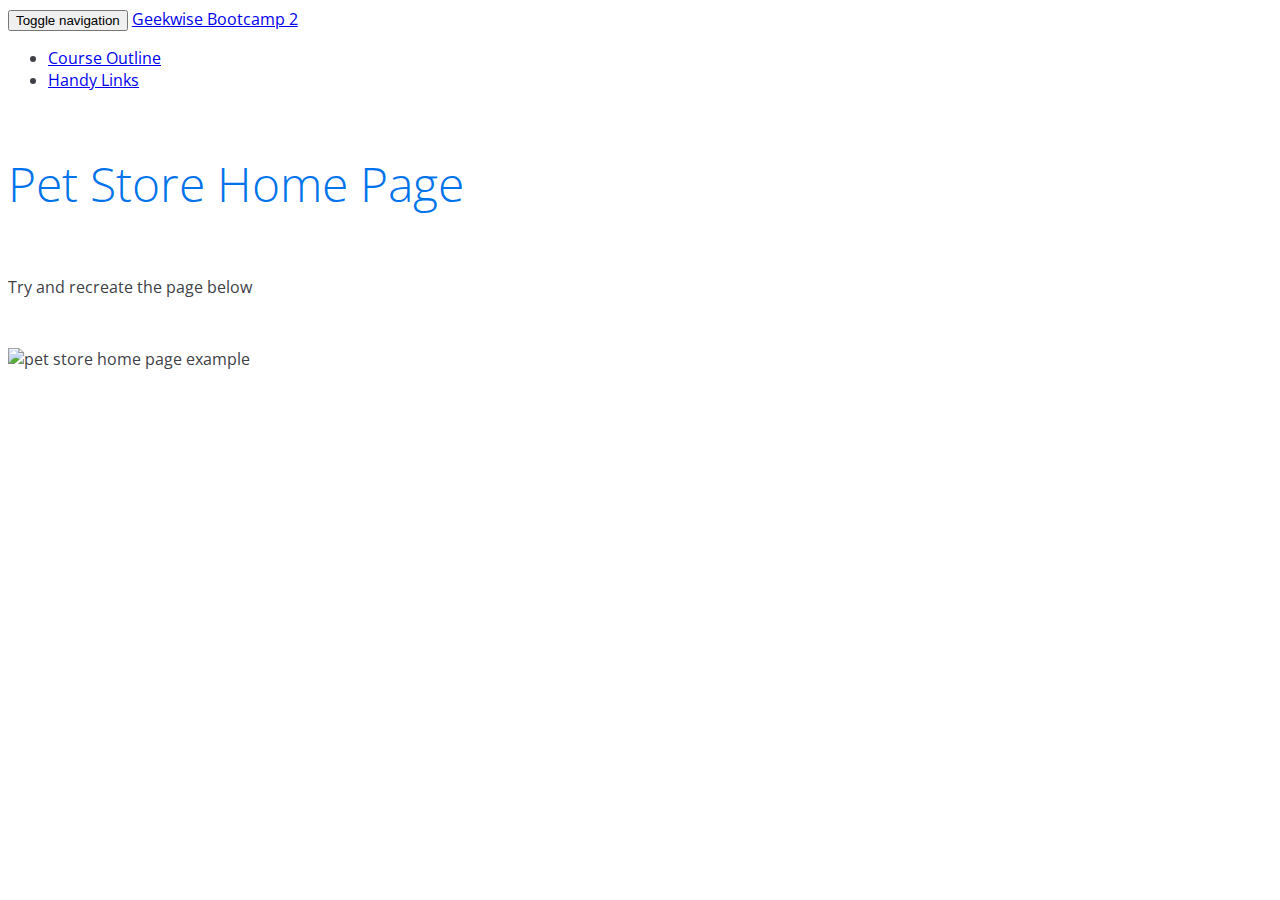
==== index.html @ 40b4b07c "done?" ====
<html lang="en">
<head>
    <meta charset="UTF-8">
    <meta name="viewport" content="width=device-width, initial-scale=1.0" />
    <title>Pet Store Home</title>
    <link rel="stylesheet" href="css/bootstrap.min.css">
    <link rel="stylesheet" href="css/reset.css">
    <link rel="stylesheet" href="css/prism.css">
    <link rel="stylesheet" href="css/styles.css">

</head>
<body class="theme" style="margin-bottom:0px;">
  <nav class="navbar navbar-default">
    <div class="container-fluid">
      <!-- Brand and toggle get grouped for better mobile display -->
      <div class="navbar-header">
        <button type="button" class="navbar-toggle collapsed" data-toggle="collapse" data-target="#bootcamp-navbar" aria-expanded="false">
          <span class="sr-only">Toggle navigation</span>
          <span class="icon-bar"></span>
          <span class="icon-bar"></span>
          <span class="icon-bar"></span>
        </button>
        <a class="navbar-brand" href="https://geekwiseb2.github.io">Geekwise Bootcamp 2</a>
      </div>

  		<!-- Collect the nav links, forms, and other content for toggling -->
      <div class="collapse navbar-collapse" id="bootcamp-navbar">
        <ul class="nav navbar-nav navbar-right">
          <li><a href="index.html">Course Outline</a></li>
          <li><a href="links.html">Handy Links</a></li>
          <!-- <li class="dropdown">
            <a href="#" class="dropdown-toggle" data-toggle="dropdown" role="button" aria-haspopup="true" aria-expanded="false">Lessons <span class="caret"></span></a>
            <ul class="dropdown-menu">
              <li><a href="#">Day 1</a></li>
              <li><a href="#">Day 2</a></li>
              <li><a href="#">Day 3</a></li>
              <li><a href="#">Day 4</a></li>
              <li><a href="#">Day 5</a></li>
              <li><a href="#">Day 6</a></li>
              <li><a href="#">Day 7</a></li>
              <li><a href="#">Day 8</a></li>
              <li><a href="#">Day 9</a></li>
              <li><a href="#">Day 10</a></li>
              <li><a href="#">Day 11</a></li>
              <li role="separator" class="divider"></li>
              <li><a href="#">Final Project</a></li>
            </ul>
          </li> -->
        </ul>
      </div>  <!-- /.navbar-collapse -->
    </div>   <!-- /.container-fluid -->
  </nav>
  <div class="container-fluid content">
    <div class="row">
      <div class="col-md-12">
        <h1 class="text-center hdr">Pet Store Home Page</h1>
        <p class="text-center">Try and recreate the page below</p>
      </div>
    </div>
    <div class="row">
      <div class="col-md-12" style="padding:0px;">
        <img class="img-responsive" src="http://geekwiseb2.github.io/img/pet-store-home.png" alt="pet store home page example">
      </div>
    </div>
  </div>

  <!-- start of javascript -->
  <script src="https://ajax.googleapis.com/ajax/libs/jquery/1.11.3/jquery.min.js"></script>
  <script type="text/javascript" src="js/bootstrap.min.js"></script>
  <script type="text/javascript" src="js/prism.js"></script>
</body>
</html>
---- css/prism.css ----
/* http://prismjs.com/download.html?themes=prism-okaidia&languages=markup+css+clike+javascript */
/**
 * okaidia theme for JavaScript, CSS and HTML
 * Loosely based on Monokai textmate theme by http://www.monokai.nl/
 * @author ocodia
 */

code[class*="language-"],
pre[class*="language-"] {
	color: #f8f8f2;
	text-shadow: 0 1px rgba(0,0,0,0.3);
	font-family: Consolas, Monaco, 'Andale Mono', monospace;
	direction: ltr;
	text-align: left;
	white-space: pre;
	word-spacing: normal;
	word-break: normal;

	-moz-tab-size: 4;
	-o-tab-size: 4;
	tab-size: 4;

	-webkit-hyphens: none;
	-moz-hyphens: none;
	-ms-hyphens: none;
	hyphens: none;
}

/* Code blocks */
pre[class*="language-"] {
	padding: 1em;
	margin: .5em 0;
	overflow: auto;
	border-radius: 0.3em;
}

:not(pre) > code[class*="language-"],
pre[class*="language-"] {
	background: #272822;
}

/* Inline code */
:not(pre) > code[class*="language-"] {
	padding: .1em;
	border-radius: .3em;
}

.token.comment,
.token.prolog,
.token.doctype,
.token.cdata {
	color: slategray;
}

.token.punctuation {
	color: #f8f8f2;
}

.namespace {
	opacity: .7;
}

.token.property,
.token.tag,
.token.constant,
.token.symbol {
	color: #f92672;
}

.token.boolean,
.token.number{
	color: #ae81ff;
}

.token.selector,
.token.attr-name,
.token.string,
.token.builtin {
	color: #a6e22e;
}


.token.operator,
.token.entity,
.token.url,
.language-css .token.string,
.style .token.string,
.token.variable {
	color: #f8f8f2;
}

.token.atrule,
.token.attr-value
{
	color: #e6db74;
}


.token.keyword{
color: #66d9ef;
}

.token.regex,
.token.important {
	color: #fd971f;
}

.token.important {
	font-weight: bold;
}

.token.entity {
	cursor: help;
}
---- css/styles.css ----
/*----- fonts -----*/
@import url(https://fonts.googleapis.com/css?family=Open+Sans:400,400italic,300italic,300,600,700);

/*----- end of fonts -----*/

body {
  font-family: 'Open Sans', sans-serif;
  color: #3e3f47;
  margin-bottom: 100px;
}
body strong {
  font-weight: 800;
}
body .point {
  font-size: 1.8em;
  font-weight: 100;
  margin-bottom: 15px;
  line-height: 1.2;
}
body .point pre {
  padding-top: 0;
  padding-bottom: 0;
}
body .point pre code {
  font-size: .75em;
}
body .point h4 {
  color: #0073ea;
  margin-bottom: 20px;
}
body .point .exampleLeadin {
  font-weight: 300;
  margin-bottom: 15px;
  color: #0073ea;
  margin-top: 40px;
}
body .point .excercise {
  font-size: .8em;
  border: 2px dashed #f8af3d;
  padding: 20px;
  margin-top: 20px;
  margin-bottom: 20px;
}
body .point .sidenote {
  color: #0073ea;
  font-size: .6em;
  padding: 20px;
  border: 1px solid #1e8dff;
  background-color: #eaf4ff;
}
body .point ol.list,
body .point ul.list {
  list-style-type: disc;
  margin-left: 50px;
  font-size: .8em;
  margin-top: 30px;
  margin-bottom: 30px;
}
body .point ol.list li,
body .point ul.list li {
  padding-top: 5px;
  padding-bottom: 5px;
}
body .point ol.list {
  list-style-type: decimal;
}
body.theme h1 {
  color: #0073ea;
  font-size: 2em;
  font-weight: 300;
}
body.theme h1.hdr {
  font-size: 3em;
  margin-bottom: 60px;
  margin-top: 60px;
}
body.theme h2 {
  color: #ff0084;
  font-size: 1.8em;
  font-weight: 400;
}
body.theme .content .row {
  margin-bottom: 50px;
}
body.theme.day .concepts {
  font-size: 1.8em;
  font-weight: 100;
}
body.theme.day .concepts ul li {
  margin-bottom: 10px;
}
body.theme.day h3 {
  font-size: 2em;
  color: #0073ea;
  margin-bottom: 30px;
  margin-top: 50px;
}
body.theme.day .refresh {
  margin-top: 20px;
  margin-bottom: 30px;
  font-size: 1.2em;
  background-color: #f2f2f2;
  padding: 10px;
  border: 2px dashed #bfbfbf;
  border-radius: 5px;
  color: #999999;
}
body.theme.home {
  font-weight: 100;
}
body.theme.home .dates {
  font-size: 1.8em;
  margin-bottom: 40px;
}
body.theme.home .location {
  font-size: 1.8em;
}
body.links {
  font-weight: 100;
}
body.links nav {
	font-weight: 400;
}
body.links .link-list ul {
  font-size: 1.7em;
}
body.links .link-list ul li {
  margin-bottom: 30px;
}
body.links .link-list ul li a {
  color: #0073ea;
  display: block;
  margin-top: 5px;
}
body.links .link-list ul li a:hover {
  color: #ff0084;
}
body pre code.smallText {
  font-size: .75em;
}
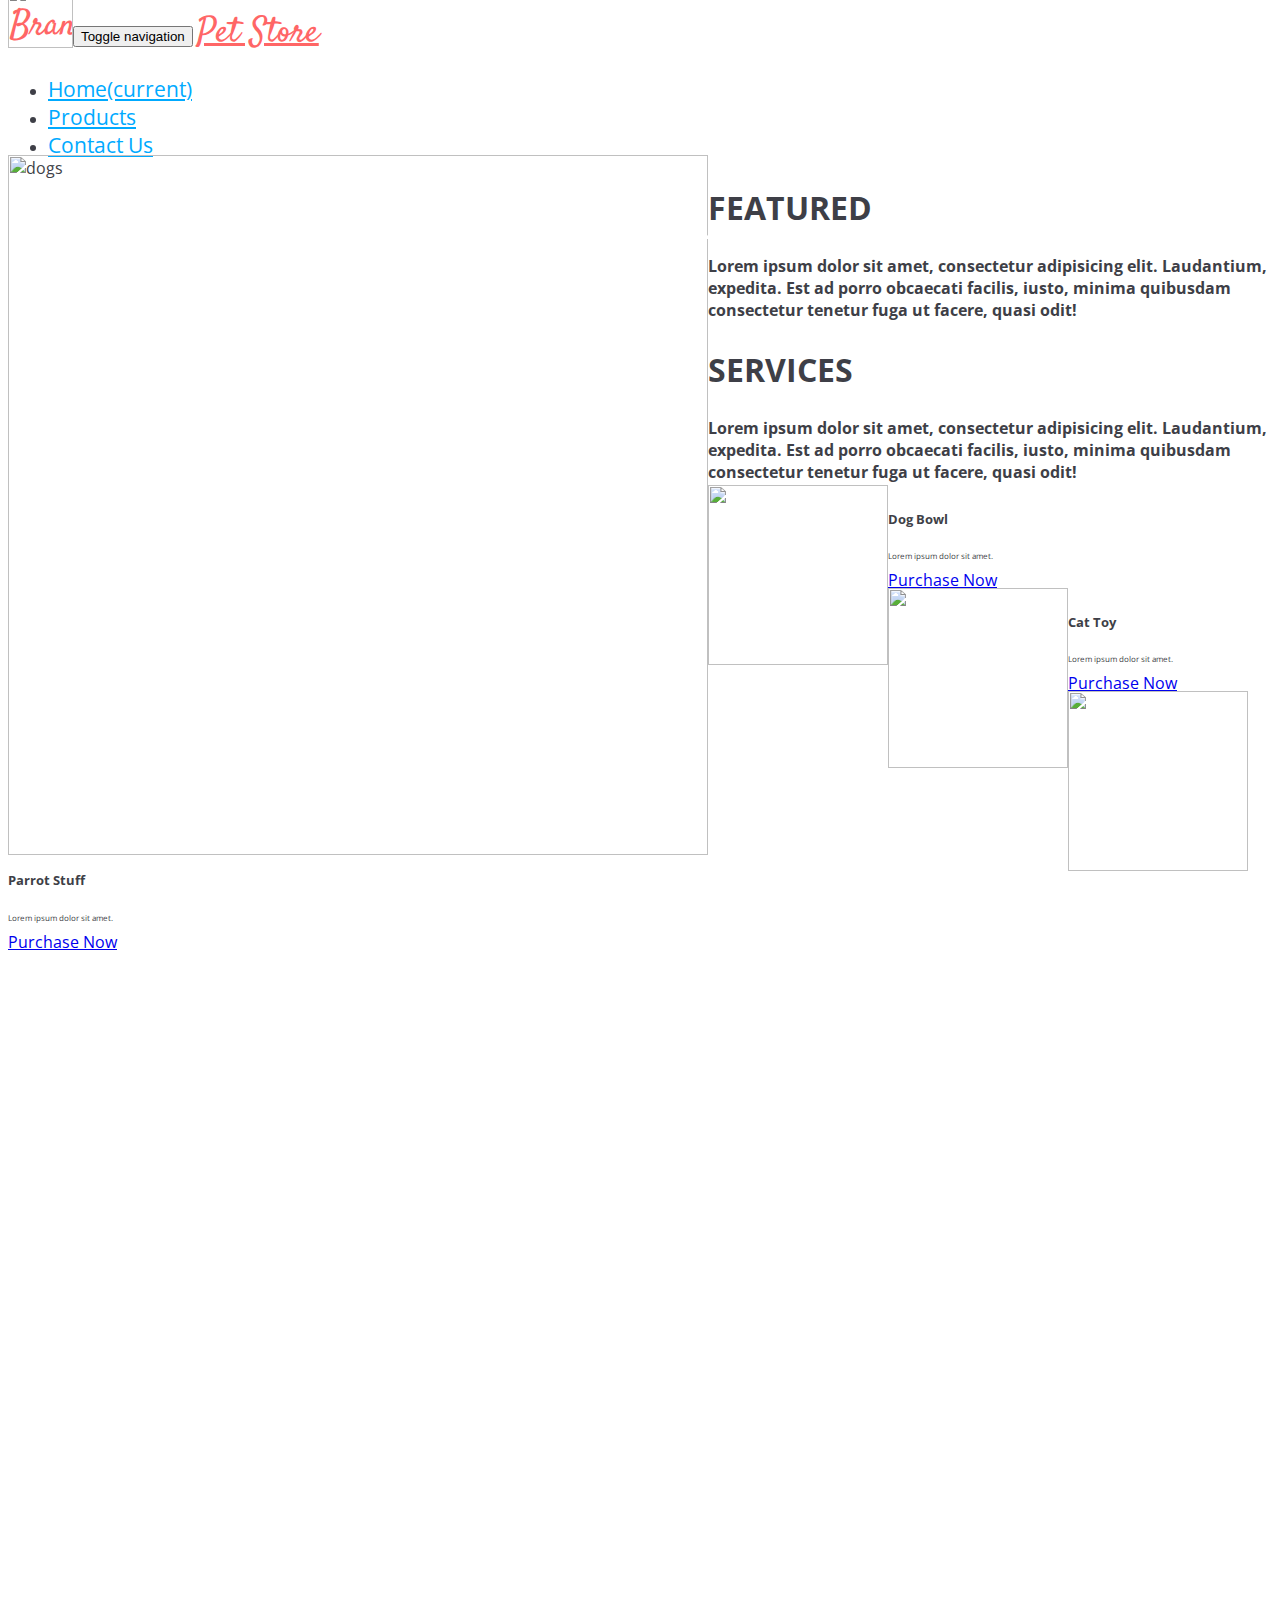
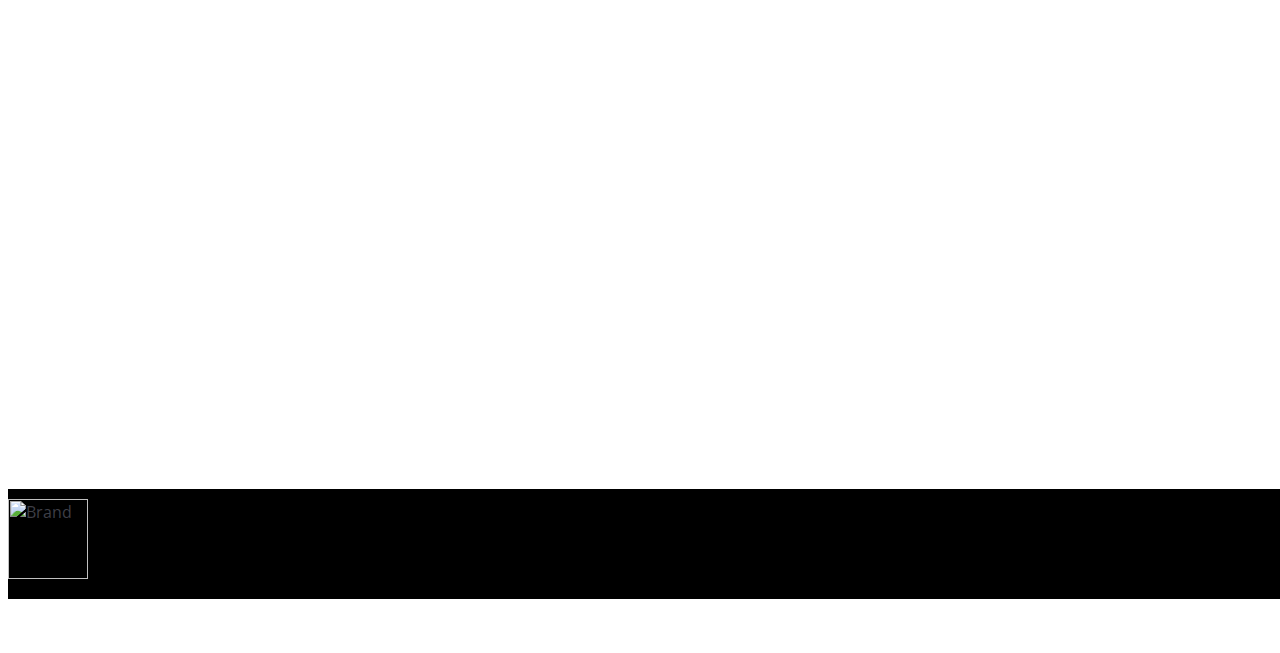
==== commit cc723461: "contact" ====
--- a/index.html
+++ b/index.html
@@ -7,62 +7,109 @@
     <link rel="stylesheet" href="css/reset.css">
     <link rel="stylesheet" href="css/prism.css">
     <link rel="stylesheet" href="css/styles.css">
+    <link rel="stylesheet" href="css/font-awesome.min.css" type="text/css" />
+    <link href='https://fonts.googleapis.com/css?family=Satisfy' rel='stylesheet' type='text/css'>
+</head>
 
-</head>
-<body class="theme" style="margin-bottom:0px;">
-  <nav class="navbar navbar-default">
-    <div class="container-fluid">
-      <!-- Brand and toggle get grouped for better mobile display -->
-      <div class="navbar-header">
-        <button type="button" class="navbar-toggle collapsed" data-toggle="collapse" data-target="#bootcamp-navbar" aria-expanded="false">
-          <span class="sr-only">Toggle navigation</span>
-          <span class="icon-bar"></span>
-          <span class="icon-bar"></span>
-          <span class="icon-bar"></span>
-        </button>
-        <a class="navbar-brand" href="https://geekwiseb2.github.io">Geekwise Bootcamp 2</a>
+      <!-- Static navbar -->
+      <nav class="navbar navbar-default">
+        <div class="container-fluid">
+          <div class="navbar-header">
+            <button type="button" class="navbar-toggle collapsed" data-toggle="collapse" data-target="#navbar" aria-expanded="false" aria-controls="navbar">
+              <span class="sr-only">Toggle navigation</span>
+              <span class="icon-bar"></span>
+              <span class="icon-bar"></span>
+              <span class="icon-bar"></span>
+            </button>
+            <a style="color:#f66;" class="navbar-brand" href="#">Pet Store
+               <img div class="img-responsive" alt="Brand" src="img/petstore_logo.png">
+            </a>
+
+          </div>
+          <div id="navbar" class="navbar-collapse collapse">
+
+            <ul class="nav navbar-nav navbar-right">
+              <li class="active"><a style="color:#0af; font-size:1.3em;"
+                class="home" href="#">Home<span class="sr-only">(current)</span></a></li>
+              <li><a style="color:#0af; font-size:1.3em;" class="products" href="#">Products</a></li>
+              <li><a style="color:#0af; font-size:1.3em;"
+                class="contact" href="#">Contact Us</a></li>
+            </ul>
+          </div><!--/.nav-collapse -->
+
+      </nav>
+
+      <!-- Main component for a primary marketing message or call to action -->
+      <div class="container-overflow-wrap">
+
+          <img div class="banner" alt="dogs" src="img/hero.jpg">
+          <h1>THE PRODUCTS THEY LOVE. THE PRICES YOU LIKE.</h1>
       </div>
-
-  		<!-- Collect the nav links, forms, and other content for toggling -->
-      <div class="collapse navbar-collapse" id="bootcamp-navbar">
-        <ul class="nav navbar-nav navbar-right">
-          <li><a href="index.html">Course Outline</a></li>
-          <li><a href="links.html">Handy Links</a></li>
-          <!-- <li class="dropdown">
-            <a href="#" class="dropdown-toggle" data-toggle="dropdown" role="button" aria-haspopup="true" aria-expanded="false">Lessons <span class="caret"></span></a>
-            <ul class="dropdown-menu">
-              <li><a href="#">Day 1</a></li>
-              <li><a href="#">Day 2</a></li>
-              <li><a href="#">Day 3</a></li>
-              <li><a href="#">Day 4</a></li>
-              <li><a href="#">Day 5</a></li>
-              <li><a href="#">Day 6</a></li>
-              <li><a href="#">Day 7</a></li>
-              <li><a href="#">Day 8</a></li>
-              <li><a href="#">Day 9</a></li>
-              <li><a href="#">Day 10</a></li>
-              <li><a href="#">Day 11</a></li>
-              <li role="separator" class="divider"></li>
-              <li><a href="#">Final Project</a></li>
-            </ul>
-          </li> -->
-        </ul>
-      </div>  <!-- /.navbar-collapse -->
-    </div>   <!-- /.container-fluid -->
-  </nav>
-  <div class="container-fluid content">
-    <div class="row">
+      <div class="col-md-8 m-b-lg">
+      <h2>FEATURED<h2>
+        <p>Lorem ipsum dolor sit amet, consectetur adipisicing elit. Laudantium, expedita. Est ad porro obcaecati facilis, iusto, minima quibusdam consectetur tenetur fuga ut facere, quasi odit!
+        </p>
+      </div>
+      <div class="col-md-4 m-b-lg">
+      <h2>SERVICES<h2>
+        <p>Lorem ipsum dolor sit amet, consectetur adipisicing elit. Laudantium, expedita. Est ad porro obcaecati facilis, iusto, minima quibusdam consectetur tenetur fuga ut facere, quasi odit!
+        </p>
+      </div>
       <div class="col-md-12">
-        <h1 class="text-center hdr">Pet Store Home Page</h1>
-        <p class="text-center">Try and recreate the page below</p>
-      </div>
-    </div>
-    <div class="row">
-      <div class="col-md-12" style="padding:0px;">
-        <img class="img-responsive" src="http://geekwiseb2.github.io/img/pet-store-home.png" alt="pet store home page example">
+        <div class="col-md-9">
+      <div class="container">
+      <div class="row">
+        <div class="col-md-2 m-b-lg">
+          <div class="panel panel-default panel-profile m-b-0">
+            <div class="panel-heading" style="background-image: url(//cdn.shopify.com/s/files/1/0691/5403/t/114/assets/insta-2.jpg?7493361173481581354);"></div>
+            <div class="panel-body text-center">
+              <img style="height:180px;" class="img-responsive" src="img/product1.jpg">
+              <h5 class="panel-title">Dog Bowl</h5>
+              <p class="m-b">Lorem ipsum dolor sit amet.</p>
+              <a href="//github.com/fat" target="_blank" class="btn btn-primary-outline btn-sm m-b">
+                <span class="icon icon-add-user"></span> Purchase Now
+              </a>
+            </div>
+          </div>
+        </div>
+        <div class="col-md-2 m-b-lg">
+          <div class="panel panel-default panel-profile m-b-0">
+            <div class="panel-heading" style="background-image: url(//cdn.shopify.com/s/files/1/0691/5403/t/114/assets/insta-1.jpg?7493361173481581354);"></div>
+            <div class="panel-body text-center">
+              <img style="height:180px;" class="img-responsive" src="img/product2.jpg">
+              <h5 class="panel-title">Cat Toy</h5>
+              <p class="m-b">Lorem ipsum dolor sit amet.</p>
+              <a href="//github.com/mdo" target="_blank" class="btn btn-primary-outline btn-sm m-b">
+                <span class="icon icon-add-user"></span> Purchase Now
+              </a>
+            </div>
+          </div>
+        </div>
+        <div class="col-md-2 m-b-lg">
+          <div class="panel panel-default panel-profile m-b-0">
+            <div class="panel-heading" style="background-image: url(//cdn.shopify.com/s/files/1/0691/5403/t/114/assets/insta-3.jpg?7493361173481581354);"></div>
+            <div class="panel-body text-center">
+              <img style="height:180px;" class="img-responsive" src="img/product3.jpg">
+              <h5 class="panel-title">Parrot Stuff</h5>
+              <p class="m-b">Lorem ipsum dolor sit amet.</p>
+              <a href="//github.com/dhg" target="_blank" class="btn btn-primary-outline btn-sm m-b">
+                <span class="icon icon-add-user"></span> Purchase Now
+              </a>
+            </div>
+          </div>
+        </div>
       </div>
     </div>
   </div>
+</div>
+<footer>
+   <div class="container">
+     <img style="margin-top:10px; height:80px;" div class="img-responsive" alt="Brand" src="img/petstore_logo.png">
+   </div>
+ </footer>
+
+
+
 
   <!-- start of javascript -->
   <script src="https://ajax.googleapis.com/ajax/libs/jquery/1.11.3/jquery.min.js"></script>
--- a/css/styles.css
+++ b/css/styles.css
@@ -7,6 +7,8 @@
   font-family: 'Open Sans', sans-serif;
   color: #3e3f47;
   margin-bottom: 100px;
+  width:100%;
+
 }
 body strong {
   font-weight: 800;
@@ -138,3 +140,66 @@
 body pre code.smallText {
   font-size: .75em;
 }
+
+img.img-responsive {
+  height:65px;
+  float:left;
+  display:block;
+  margin-top:-25px;
+
+}
+
+a.navbar-brand {
+  font-family: 'Satisfy', cursive;
+  font-size: 2.2em;
+}
+
+div#navbar.navbar-collapse.collapse {
+  background-color: #fff;
+
+}
+
+img.banner {
+  height:700px;
+  float:left;
+  display:block;
+  margin-top:-20px;
+  position: relative;
+  overflow: visible;
+
+}
+
+h1 {
+  color: #fff;
+  font-size: 1.7em;
+  text-align:center;
+  position: absolute;
+  top: 200px;
+  left:0;
+  width: 100%;
+}
+h2 {
+  font-size:2em;
+}
+
+p {
+  font-size:.5em;
+  text-align:left;
+}
+html {
+  position: relative;
+  min-height: 100%;
+}
+body {
+  /* Margin bottom by footer height */
+  margin-bottom: 60px;
+}
+footer {
+  margin-top:1130px;
+  position: relative;
+  bottom: -6px;
+  width: 100%;
+
+  height: 110px;
+  background-color: #000;
+}
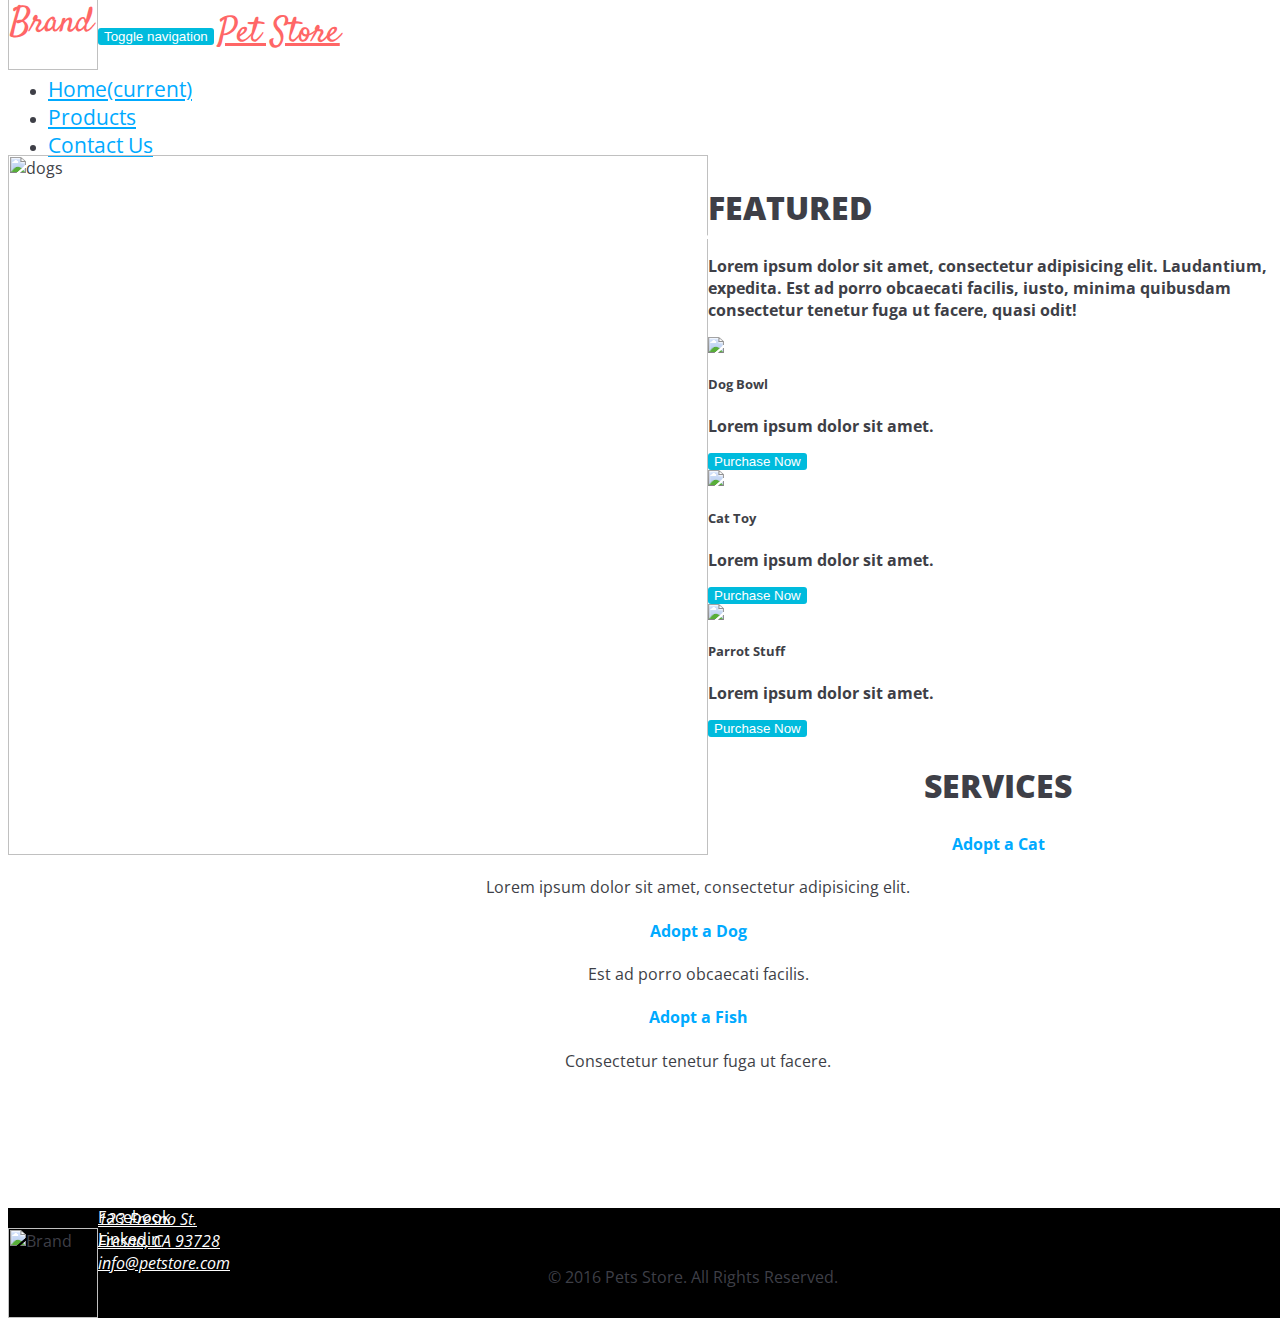
==== commit 043a0fd8: "day6hw" ====
--- a/index.html
+++ b/index.html
@@ -22,7 +22,7 @@
               <span class="icon-bar"></span>
             </button>
             <a style="color:#f66;" class="navbar-brand" href="#">Pet Store
-               <img div class="img-responsive" alt="Brand" src="img/petstore_logo.png">
+               <img alt="Brand" class="logo" src="img/petstore_logo.png">
             </a>
 
           </div>
@@ -45,68 +45,105 @@
           <img div class="banner" alt="dogs" src="img/hero.jpg">
           <h1>THE PRODUCTS THEY LOVE. THE PRICES YOU LIKE.</h1>
       </div>
+
+  <div style="padding-left:100px;" class="container">
+    <div class="row">
       <div class="col-md-8 m-b-lg">
-      <h2>FEATURED<h2>
-        <p>Lorem ipsum dolor sit amet, consectetur adipisicing elit. Laudantium, expedita. Est ad porro obcaecati facilis, iusto, minima quibusdam consectetur tenetur fuga ut facere, quasi odit!
-        </p>
-      </div>
-      <div class="col-md-4 m-b-lg">
-      <h2>SERVICES<h2>
-        <p>Lorem ipsum dolor sit amet, consectetur adipisicing elit. Laudantium, expedita. Est ad porro obcaecati facilis, iusto, minima quibusdam consectetur tenetur fuga ut facere, quasi odit!
-        </p>
-      </div>
-      <div class="col-md-12">
-        <div class="col-md-9">
-      <div class="container">
-      <div class="row">
-        <div class="col-md-2 m-b-lg">
-          <div class="panel panel-default panel-profile m-b-0">
-            <div class="panel-heading" style="background-image: url(//cdn.shopify.com/s/files/1/0691/5403/t/114/assets/insta-2.jpg?7493361173481581354);"></div>
-            <div class="panel-body text-center">
-              <img style="height:180px;" class="img-responsive" src="img/product1.jpg">
-              <h5 class="panel-title">Dog Bowl</h5>
-              <p class="m-b">Lorem ipsum dolor sit amet.</p>
-              <a href="//github.com/fat" target="_blank" class="btn btn-primary-outline btn-sm m-b">
-                <span class="icon icon-add-user"></span> Purchase Now
-              </a>
+      <h2><b>FEATURED</b></h2>
+        <h3 style="font-size; .7em;">Lorem ipsum dolor sit amet, consectetur adipisicing elit. Laudantium, expedita. Est ad porro obcaecati facilis, iusto, minima quibusdam consectetur tenetur fuga ut facere, quasi odit!
+        </h3>
+
+        <div class="row">
+          <div class="col-md-3 m-b-lg">
+            <div class="panel panel-default panel-profile m-b-0">
+              <div class="panel-heading"></div>
+              <div class="panel-body text-center">
+                <img class="img-responsive" src="img/product1.jpg">
+                <h5 class="panel-title">Dog Bowl</h5>
+                <h3 class="m-b">Lorem ipsum dolor sit amet.</h3>
+                <a href="//github.com/fat" target="_blank" class="btn btn-primary-outline btn-sm m-b">
+                  <button class="button">Purchase Now</button>
+                </a>
+              </div>
+            </div>
+          </div>
+          <div class="col-md-3 m-b-lg">
+            <div class="panel panel-default panel-profile m-b-0">
+              <div class="panel-heading"></div>
+              <div class="panel-body text-center">
+                <img class="img-responsive" src="img/product2.jpg">
+                <h5 class="panel-title">Cat Toy</h5>
+                <h3 class="m-b">Lorem ipsum dolor sit amet.</h3>
+                <a href="//github.com/mdo" target="_blank" class="btn btn-primary-outline btn-sm m-b">
+                  <button class="button">Purchase Now</button>
+                </a>
+              </div>
+            </div>
+          </div>
+          <div class="col-md-3 m-b-lg">
+            <div class="panel panel-default panel-profile m-b-0">
+              <div class="panel-heading"></div>
+              <div class="panel-body text-center">
+                <img class="img-responsive" src="img/product3.jpg">
+                <h5 class="panel-title">Parrot Stuff</h5>
+                <h3 class="m-b">Lorem ipsum dolor sit amet.</h3>
+                <a href="//github.com/dhg" target="_blank" class="btn btn-primary-outline btn-sm m-b">
+                  <button class="button">Purchase Now</button>
+                </a>
+              </div>
             </div>
           </div>
         </div>
-        <div class="col-md-2 m-b-lg">
-          <div class="panel panel-default panel-profile m-b-0">
-            <div class="panel-heading" style="background-image: url(//cdn.shopify.com/s/files/1/0691/5403/t/114/assets/insta-1.jpg?7493361173481581354);"></div>
-            <div class="panel-body text-center">
-              <img style="height:180px;" class="img-responsive" src="img/product2.jpg">
-              <h5 class="panel-title">Cat Toy</h5>
-              <p class="m-b">Lorem ipsum dolor sit amet.</p>
-              <a href="//github.com/mdo" target="_blank" class="btn btn-primary-outline btn-sm m-b">
-                <span class="icon icon-add-user"></span> Purchase Now
-              </a>
-            </div>
-          </div>
-        </div>
-        <div class="col-md-2 m-b-lg">
-          <div class="panel panel-default panel-profile m-b-0">
-            <div class="panel-heading" style="background-image: url(//cdn.shopify.com/s/files/1/0691/5403/t/114/assets/insta-3.jpg?7493361173481581354);"></div>
-            <div class="panel-body text-center">
-              <img style="height:180px;" class="img-responsive" src="img/product3.jpg">
-              <h5 class="panel-title">Parrot Stuff</h5>
-              <p class="m-b">Lorem ipsum dolor sit amet.</p>
-              <a href="//github.com/dhg" target="_blank" class="btn btn-primary-outline btn-sm m-b">
-                <span class="icon icon-add-user"></span> Purchase Now
-              </a>
-            </div>
-          </div>
-        </div>
+
+      </div>
+      <div class="col-md-4 m-b-lg">
+      <h2 style="text-align:center;" ><b>SERVICES</b></h2>
+        <h4>Adopt a Cat</h4>
+        <p>Lorem ipsum dolor sit amet, consectetur adipisicing elit.
+          <h4>Adopt a Dog</h4><p>
+          Est ad porro obcaecati facilis.<p>
+          <h4>Adopt a Fish</h4><p>
+          Consectetur tenetur fuga ut facere.
+
       </div>
     </div>
   </div>
-</div>
-<footer>
-   <div class="container">
-     <img style="margin-top:10px; height:80px;" div class="img-responsive" alt="Brand" src="img/petstore_logo.png">
-   </div>
- </footer>
+
+<div class="container-fluid">
+    <footer>
+         <div style="background-color:#000;" class="row">
+           <div class="col-md-offset-1 col-xs-1">
+         <img style="margin-top:20px;" div class="logo" alt="Brand" src="img/petstore_logo.png">
+       </div>
+
+       <div class="col-md-offset-3">
+         <address class="#">
+           <a style="color: #fff; display:block; margin-top:20px;" href="#">
+             123 Fresno St. <br>
+             Fresno, CA 93728 <br>
+
+           </a>
+           <a style="color: #fff; display:block; margin-top:0px;" href="#">info@petstore.com</a>
+         </address>
+
+       </div>
+       <div class="col-md-offset-7">
+         <div>
+           <a style="color: #fff; display:block; margin-top:-90px;" href=#><i class="fa fa-twitter"></i><div>Twitter</div></a>
+           <a style="color: #fff;" href=#><i class="fa fa-facebook"></i><div>Facebook</div></a>
+           <a style="color: #fff;" href=#><i class="fa fa-linkedin"></i><div>Linkedin</div></a>
+         </div>
+
+        </div>
+        <div class="row">
+        <div style="background-color: black;" class="col-xs-12 text center">
+          <p style="display:block; text-align: center;" >&copy; 2016 Pets Store. All Rights Reserved.</p>
+        </div>
+        </div>
+       </div>
+
+     </footer>
+    </div>
 
 
 
--- a/css/styles.css
+++ b/css/styles.css
@@ -6,7 +6,7 @@
 body {
   font-family: 'Open Sans', sans-serif;
   color: #3e3f47;
-  margin-bottom: 100px;
+
   width:100%;
 
 }
@@ -141,11 +141,11 @@
   font-size: .75em;
 }
 
-img.img-responsive {
-  height:65px;
+.logo {
+  width: 90px;
   float:left;
   display:block;
-  margin-top:-25px;
+  margin-top:-28px;
 
 }
 
@@ -179,23 +179,25 @@
   width: 100%;
 }
 h2 {
+
   font-size:2em;
 }
 
+h3 {
+  font-size:1em;
+  text-align:left;
+}
 p {
-  font-size:.5em;
-  text-align:left;
+  font-size: 1em;
+  text-align:center;
 }
 html {
   position: relative;
   min-height: 100%;
 }
-body {
-  /* Margin bottom by footer height */
-  margin-bottom: 60px;
-}
+
 footer {
-  margin-top:1130px;
+  margin-top:130px;
   position: relative;
   bottom: -6px;
   width: 100%;
@@ -203,3 +205,15 @@
   height: 110px;
   background-color: #000;
 }
+ button {
+   color:#fff;
+   background-color:#0bd;
+   border-radius:3px;
+   border-style:none;
+ }
+
+h4 {
+  color:#0af;
+  text-align:center;
+  font-size: 1em;
+}
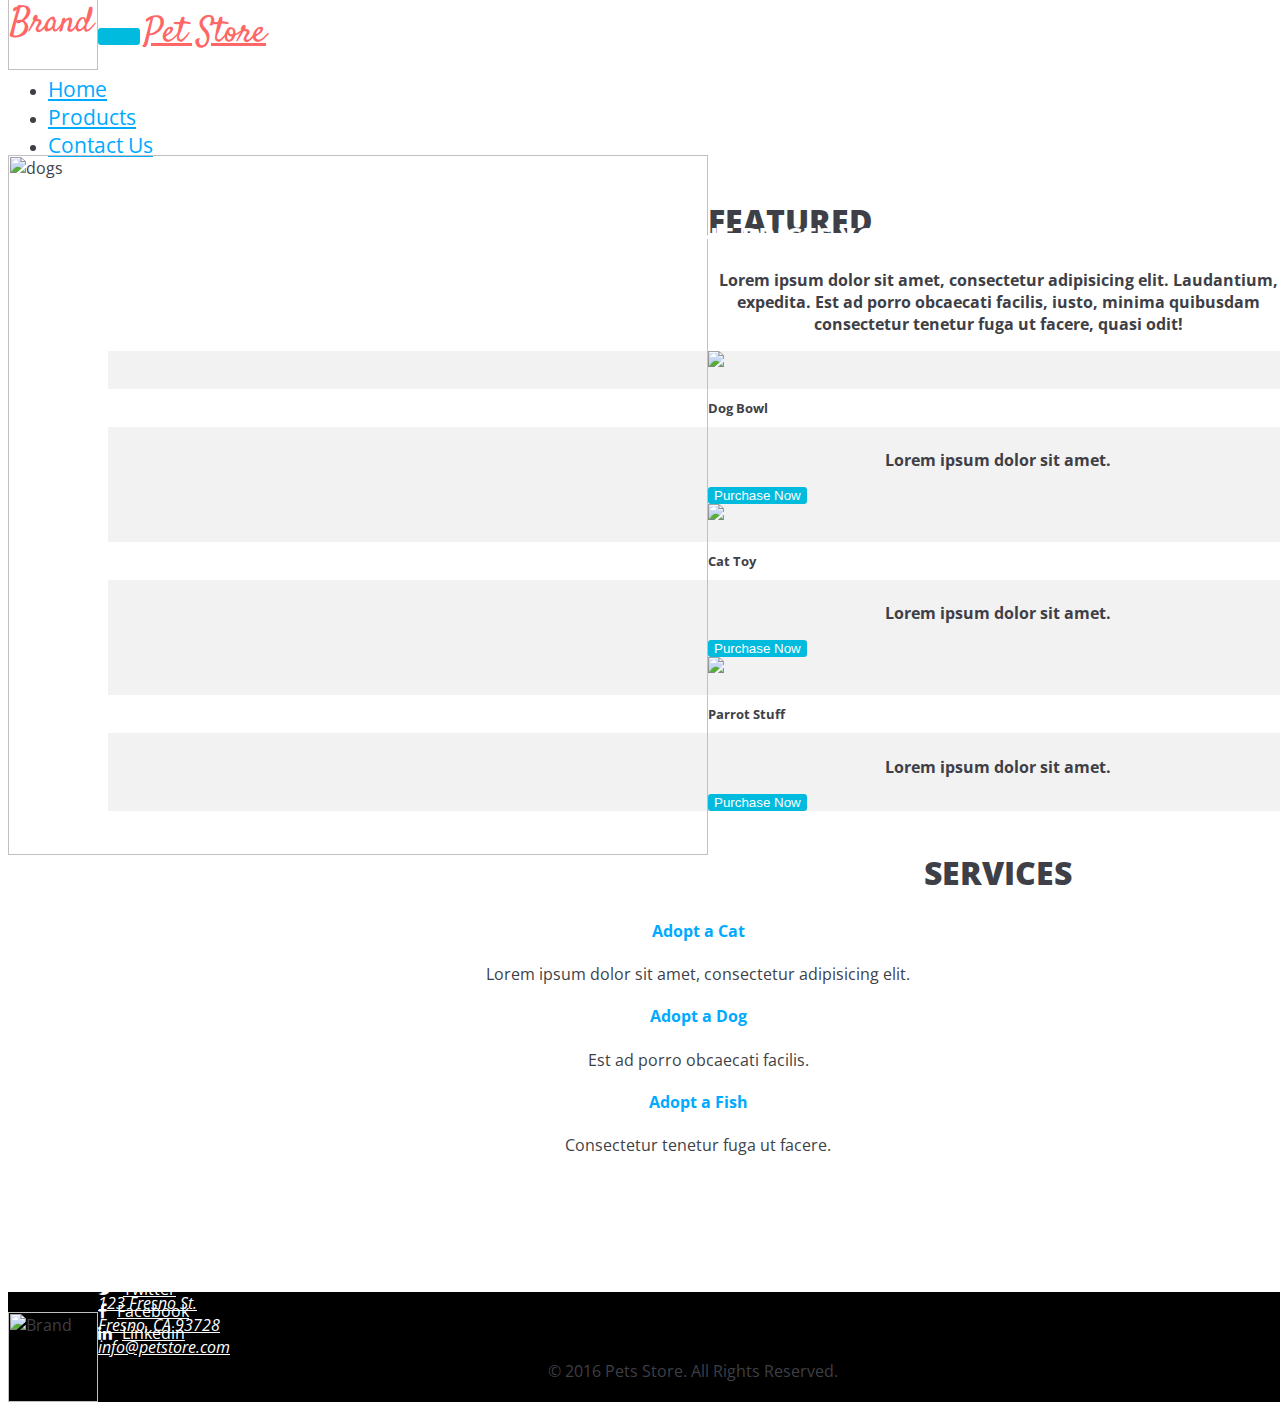
==== commit 905849b4: "updated petstore" ====
--- a/index.html
+++ b/index.html
@@ -1,15 +1,16 @@
 <html lang="en">
 <head>
     <meta charset="UTF-8">
-    <meta name="viewport" content="width=device-width, initial-scale=1.0" />
+    <meta name="viewport" content="width=device-width, initial-scale=1.0">
     <title>Pet Store Home</title>
     <link rel="stylesheet" href="css/bootstrap.min.css">
-    <link rel="stylesheet" href="css/reset.css">
+
     <link rel="stylesheet" href="css/prism.css">
     <link rel="stylesheet" href="css/styles.css">
-    <link rel="stylesheet" href="css/font-awesome.min.css" type="text/css" />
+    <link rel="stylesheet" href="https://maxcdn.bootstrapcdn.com/font-awesome/4.5.0/css/font-awesome.min.css">
     <link href='https://fonts.googleapis.com/css?family=Satisfy' rel='stylesheet' type='text/css'>
 </head>
+
 
       <!-- Static navbar -->
       <nav class="navbar navbar-default">
@@ -30,10 +31,10 @@
 
             <ul class="nav navbar-nav navbar-right">
               <li class="active"><a style="color:#0af; font-size:1.3em;"
-                class="home" href="#">Home<span class="sr-only">(current)</span></a></li>
-              <li><a style="color:#0af; font-size:1.3em;" class="products" href="#">Products</a></li>
+                class="home" href="index.html">Home<span class="sr-only">(current)</span></a></li>
+              <li><a style="color:#0af; font-size:1.3em;" class="products" href="products.html">Products</a></li>
               <li><a style="color:#0af; font-size:1.3em;"
-                class="contact" href="#">Contact Us</a></li>
+                class="contact" href="contact.html">Contact Us</a></li>
             </ul>
           </div><!--/.nav-collapse -->
 
@@ -42,7 +43,7 @@
       <!-- Main component for a primary marketing message or call to action -->
       <div class="container-overflow-wrap">
 
-          <img div class="banner" alt="dogs" src="img/hero.jpg">
+          <img div class="container-fluid" alt="dogs" src="img/hero.jpg">
           <h1>THE PRODUCTS THEY LOVE. THE PRICES YOU LIKE.</h1>
       </div>
 
@@ -56,7 +57,6 @@
         <div class="row">
           <div class="col-md-3 m-b-lg">
             <div class="panel panel-default panel-profile m-b-0">
-              <div class="panel-heading"></div>
               <div class="panel-body text-center">
                 <img class="img-responsive" src="img/product1.jpg">
                 <h5 class="panel-title">Dog Bowl</h5>
@@ -69,7 +69,7 @@
           </div>
           <div class="col-md-3 m-b-lg">
             <div class="panel panel-default panel-profile m-b-0">
-              <div class="panel-heading"></div>
+
               <div class="panel-body text-center">
                 <img class="img-responsive" src="img/product2.jpg">
                 <h5 class="panel-title">Cat Toy</h5>
@@ -82,7 +82,7 @@
           </div>
           <div class="col-md-3 m-b-lg">
             <div class="panel panel-default panel-profile m-b-0">
-              <div class="panel-heading"></div>
+
               <div class="panel-body text-center">
                 <img class="img-responsive" src="img/product3.jpg">
                 <h5 class="panel-title">Parrot Stuff</h5>
@@ -129,10 +129,15 @@
        </div>
        <div class="col-md-offset-7">
          <div>
-           <a style="color: #fff; display:block; margin-top:-90px;" href=#><i class="fa fa-twitter"></i><div>Twitter</div></a>
-           <a style="color: #fff;" href=#><i class="fa fa-facebook"></i><div>Facebook</div></a>
-           <a style="color: #fff;" href=#><i class="fa fa-linkedin"></i><div>Linkedin</div></a>
+           <a style="color: #fff; display:block; margin-top:-80px;" href=#><i class="fa fa-twitter"></i><span>Twitter</span></a>
          </div>
+         <div>
+           <a style="color: #fff;" href=#><i class="fa fa-facebook"></i><span>Facebook</span></a>
+         </div>
+         <div>
+           <a style="color: #fff;" href=#><i class="fa fa-linkedin"></i><span>Linkedin</span></a>
+         </div>
+
 
         </div>
         <div class="row">
--- a/css/styles.css
+++ b/css/styles.css
@@ -158,15 +158,28 @@
   background-color: #fff;
 
 }
-
-img.banner {
+.navbar-default {
+  border-color: #fff;
+  
+}
+
+div.panel-body.text-center {
+  background-color: #f2f2f2;
+}
+h5.panel-title {
+  padding-top:10px;
+  padding-bottom:10px;
+  background-color: #fff;
+  font-weight:bold;
+ }
+img.container-fluid {
   height:700px;
   float:left;
   display:block;
   margin-top:-20px;
   position: relative;
   overflow: visible;
-
+  background-size:cover;
 }
 
 h1 {
@@ -179,13 +192,14 @@
   width: 100%;
 }
 h2 {
-
+  margin-top:40px;
   font-size:2em;
 }
 
 h3 {
   font-size:1em;
-  text-align:left;
+  text-align:center;
+
 }
 p {
   font-size: 1em;
@@ -216,4 +230,13 @@
   color:#0af;
   text-align:center;
   font-size: 1em;
-}
+  margin-top:20px;
+}
+span {
+  padding-left:10px;
+}
+
+h6 {
+  font-size: 5em;
+  text-align: center;
+}
